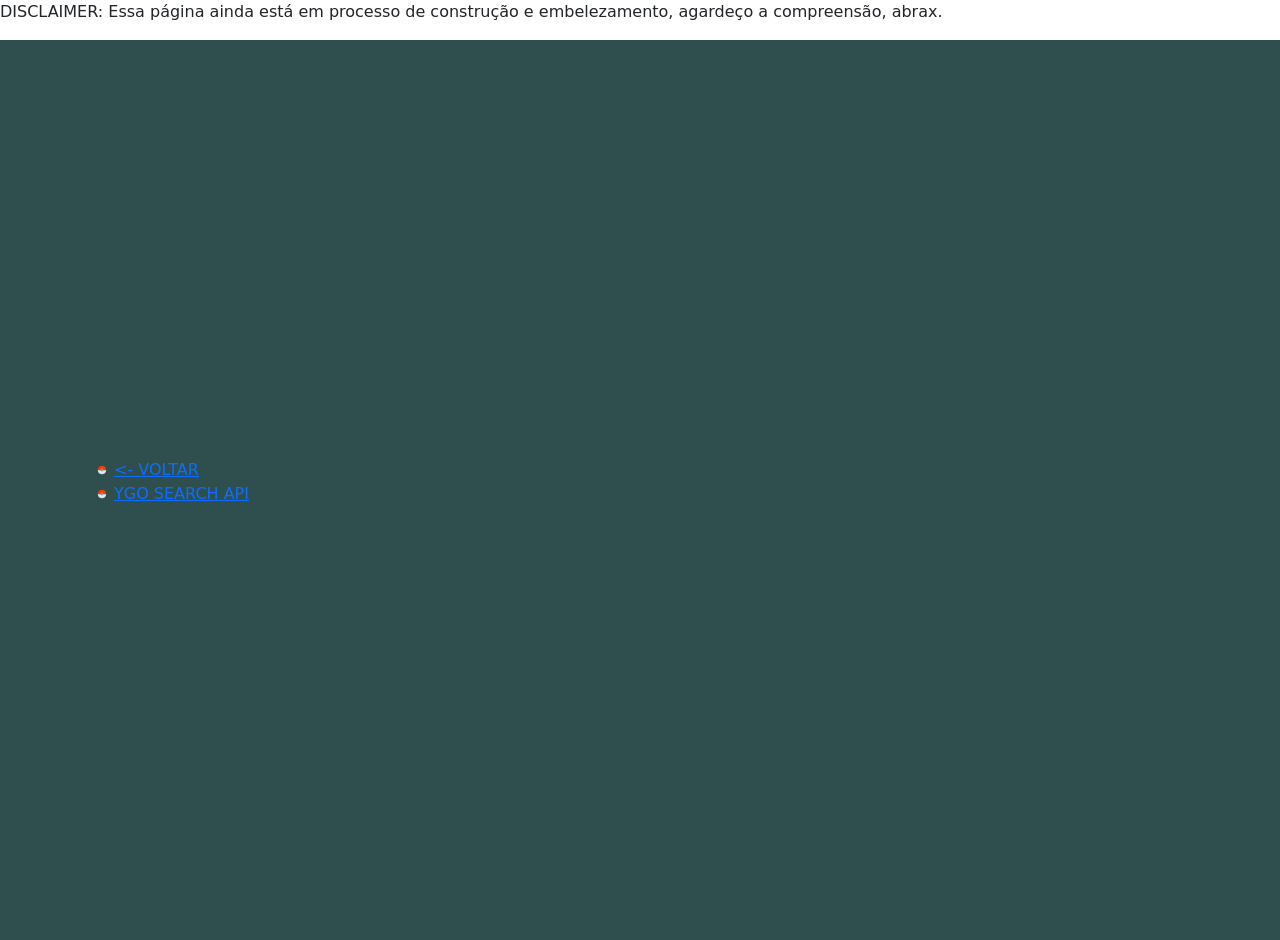
==== pages/port/index.html @ b83f811b "First Commit" ====
<!DOCTYPE html>
<html lang="en">
  <head>
    <meta charset="UTF-8" />
    <meta name="viewport" content="width=device-width, initial-scale=1.0" />
    <title>(WIP) Portfólios - João Augusto Casagrande</title>
    <p>
      DISCLAIMER: Essa página ainda está em processo de construção e
      embelezamento, agardeço a compreensão, abrax.
    </p>
    <link
      href="https://cdn.jsdelivr.net/npm/bootstrap@5.0.0-beta1/dist/css/bootstrap.min.css"
      rel="stylesheet"
      integrity="sha384-giJF6kkoqNQ00vy+HMDP7azOuL0xtbfIcaT9wjKHr8RbDVddVHyTfAAsrekwKmP1"
      crossorigin="anonymous"
    />
    <style>
      .vertical-center {
        min-height: 100%;
        /* Fallback for browsers do NOT support vh unit */
        min-height: 100vh;
        /* These two lines are counted as one :-)       */

        display: flex;
        align-items: center;
      }

      ul {
        list-style-image: url("icons8-pokeball-10.png");
        text-transform: uppercase;
      }
    </style>
  </head>
  <body>
    <div class="vertical-center" style="background-color: darkslategray">
      <div class="container">
        <div class="row">
          <div class="col-12 text-white">
            <ul>
              <li>
                <a href="https://joaoa-casagrande.github.io/"><- Voltar</a>
              </li>
              <li>
                <a href="https://ygo-search-api.glitch.me/"> YGO Search API</a>
              </li>
            </ul>
          </div>
        </div>
      </div>
    </div>

    <script
      src="https://cdn.jsdelivr.net/npm/bootstrap@5.0.0-beta1/dist/js/bootstrap.bundle.min.js"
      integrity="sha384-ygbV9kiqUc6oa4msXn9868pTtWMgiQaeYH7/t7LECLbyPA2x65Kgf80OJFdroafW"
      crossorigin="anonymous"
    ></script>
    <script
      src="https://code.jquery.com/jquery-3.5.1.js"
      integrity="sha256-QWo7LDvxbWT2tbbQ97B53yJnYU3WhH/C8ycbRAkjPDc="
      crossorigin="anonymous"
    ></script>

    <script>
      $(document).ready(function () {});
    </script>
  </body>
</html>
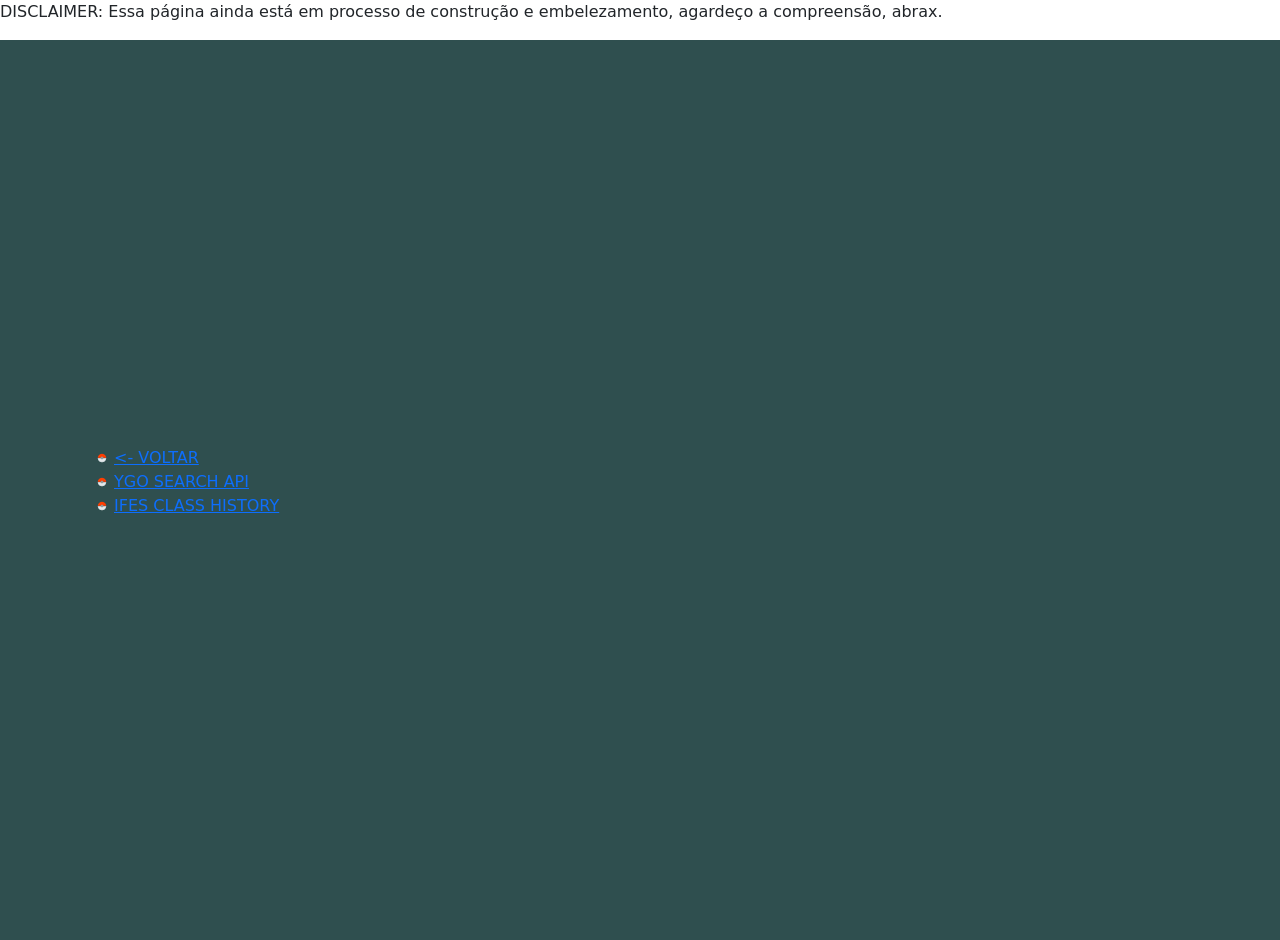
==== commit 575796a5: "IFES class history" ====
--- a/pages/port/index.html
+++ b/pages/port/index.html
@@ -43,6 +43,9 @@
               <li>
                 <a href="https://ygo-search-api.glitch.me/"> YGO Search API</a>
               </li>
+              <li>
+                <a href="https://ifes-class-history.glitch.me/"> IFES Class History</a>
+              </li>
             </ul>
           </div>
         </div>
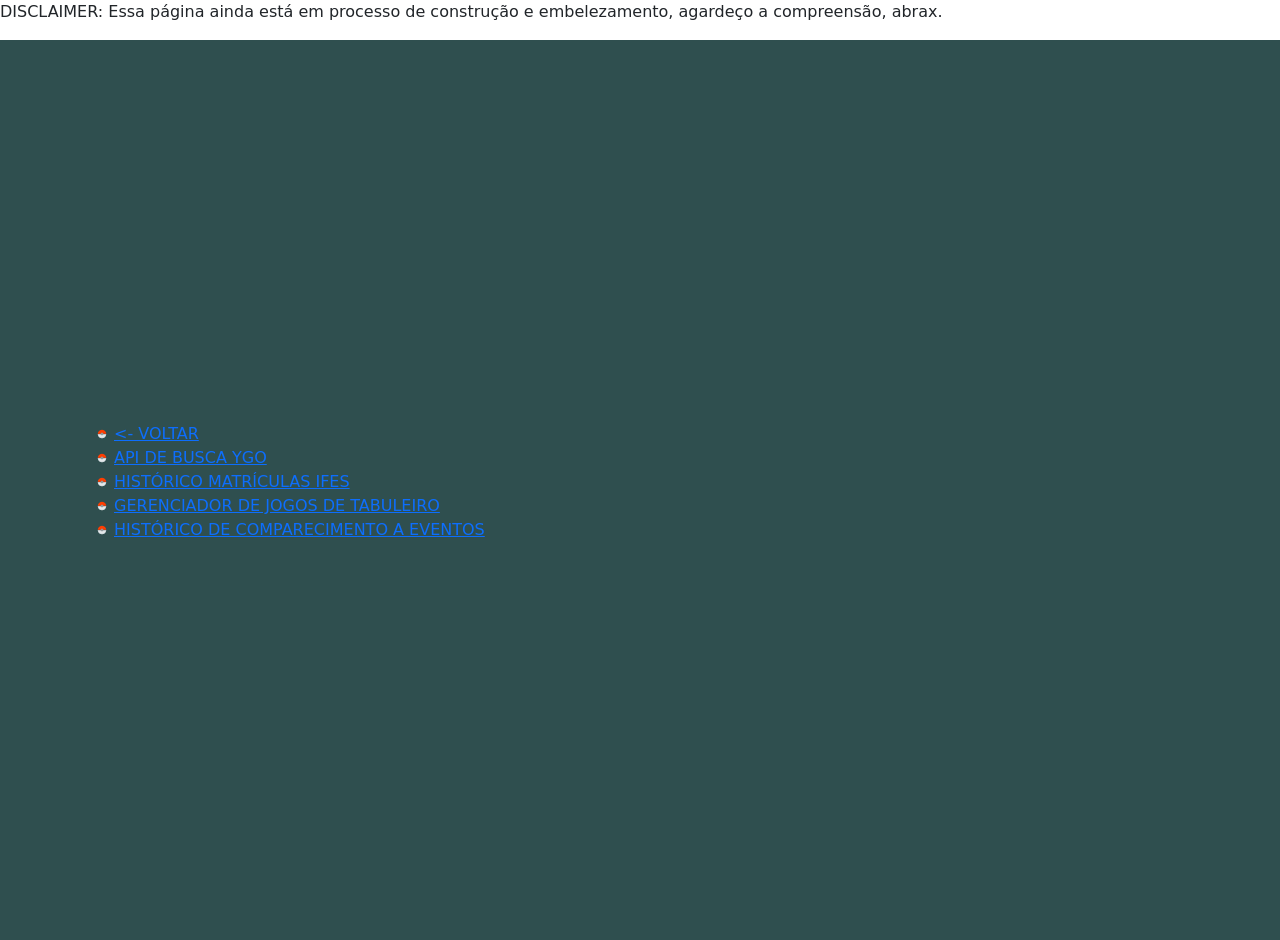
==== commit 32121887: "Update index.html" ====
--- a/pages/port/index.html
+++ b/pages/port/index.html
@@ -41,10 +41,16 @@
                 <a href="https://joaoa-casagrande.github.io/"><- Voltar</a>
               </li>
               <li>
-                <a href="https://ygo-search-api.glitch.me/"> YGO Search API</a>
+                <a href="https://ygo-search-api.glitch.me/">API de Busca YGO</a>
               </li>
               <li>
-                <a href="https://ifes-class-history.glitch.me/"> IFES Class History</a>
+                <a href="https://ifes-class-history.glitch.me/?user=joao-casagrande"> Histórico Matrículas IFES</a>
+              </li>
+              <li>
+                <a href="https://board-games-manager.glitch.me/"> Gerenciador de Jogos de Tabuleiro</a>
+              </li>
+              <li>
+                <a href="http://event-keeper.glitch.me/"> Histórico de Comparecimento a Eventos</a>
               </li>
             </ul>
           </div>
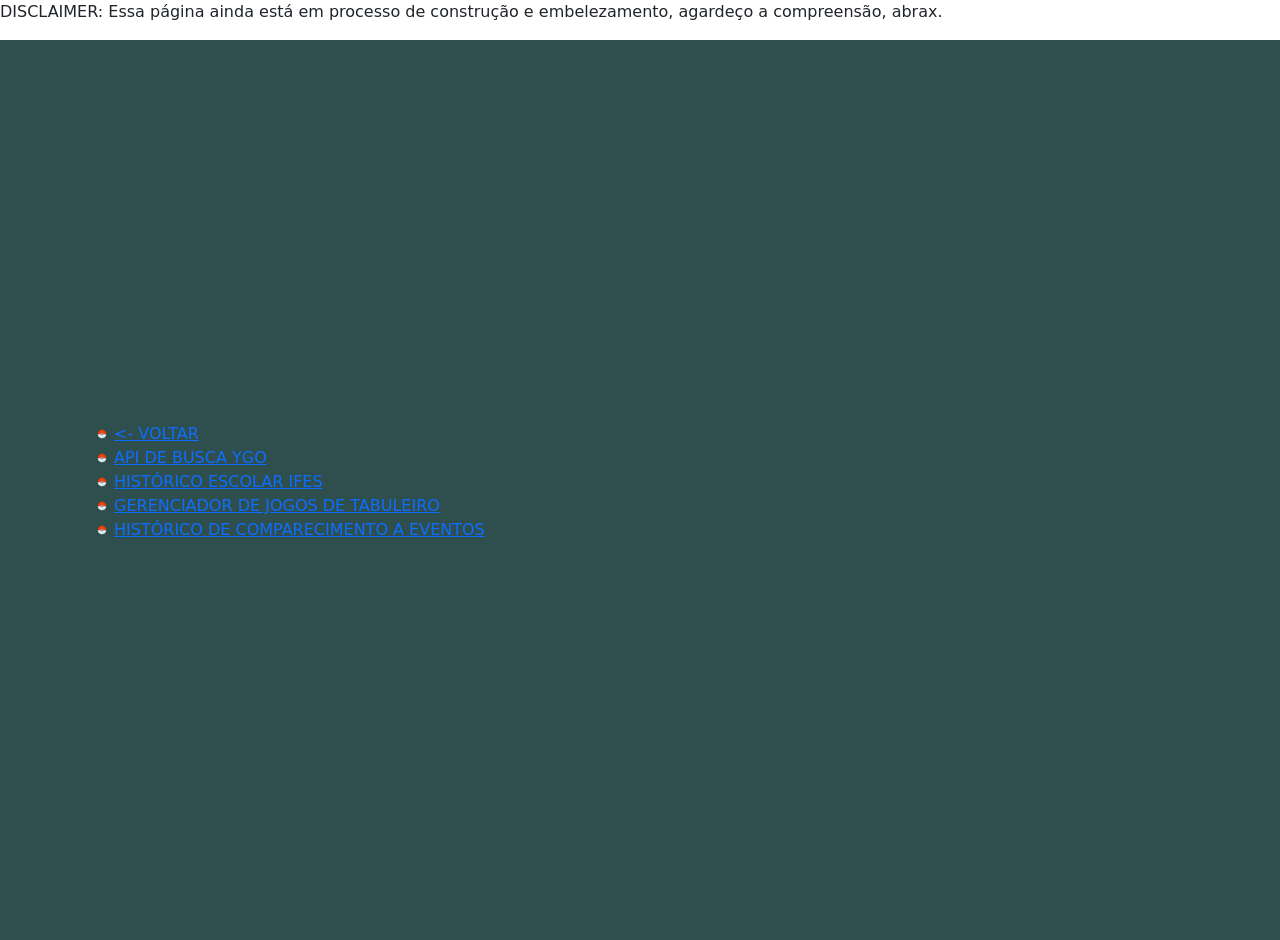
==== commit 29f38b97: "Update index.html" ====
--- a/pages/port/index.html
+++ b/pages/port/index.html
@@ -44,13 +44,13 @@
                 <a href="https://ygo-search-api.glitch.me/">API de Busca YGO</a>
               </li>
               <li>
-                <a href="https://ifes-class-history.glitch.me/?user=joao-casagrande"> Histórico Matrículas IFES</a>
+                <a href="https://ifes-class-history.glitch.me/?user=joao-casagrande"> Histórico Escolar IFES</a>
               </li>
               <li>
                 <a href="https://board-games-manager.glitch.me/"> Gerenciador de Jogos de Tabuleiro</a>
               </li>
               <li>
-                <a href="http://event-keeper.glitch.me/"> Histórico de Comparecimento a Eventos</a>
+                <a href="https://event-history.glitch.me/"> Histórico de Comparecimento a Eventos</a>
               </li>
             </ul>
           </div>
